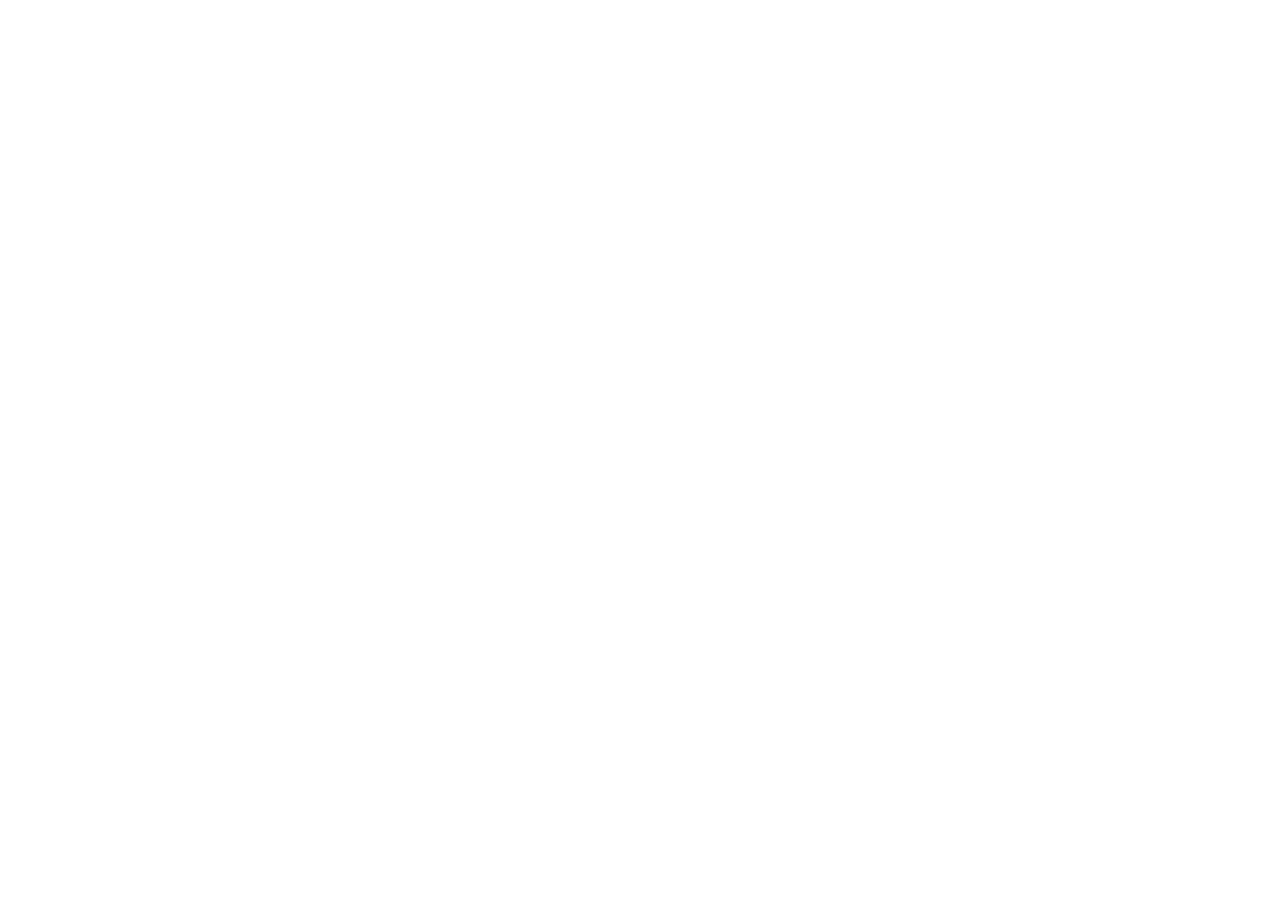
==== index.html @ a2d54a86 "add basic file structure" ====
<!DOCTYPE html>
<html lang="en">
<head>
    <meta charset="UTF-8">
    <meta name="viewport" content="width=device-width, initial-scale=1.0">
    <meta http-equiv="X-UA-Compatible" content="ie=edge">
    <title>Document</title>
</head>
<body>
    
</body>
</html>
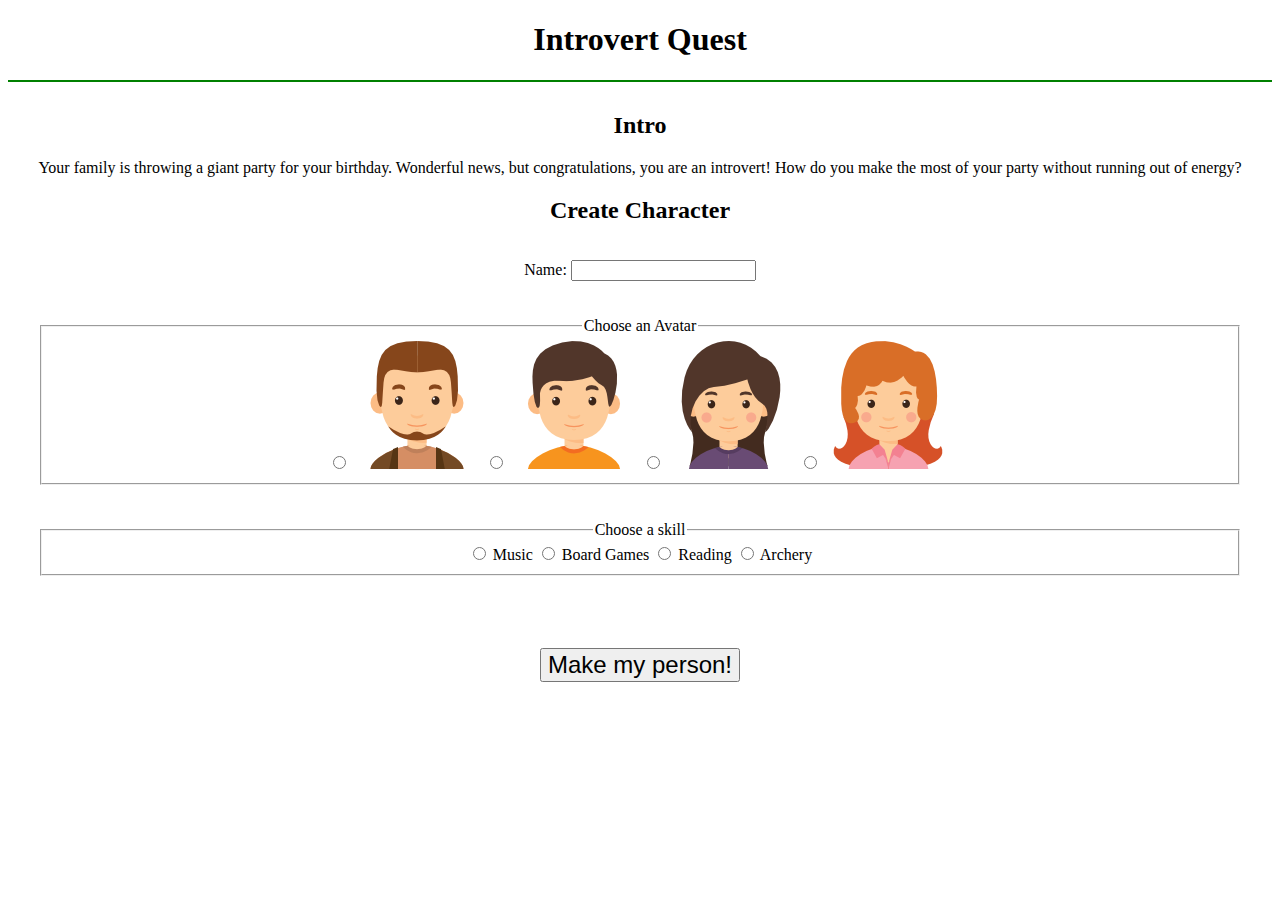
==== commit 083956e7: "fill out index.html page with form, content, and style" ====
--- a/index.html
+++ b/index.html
@@ -4,9 +4,67 @@
     <meta charset="UTF-8">
     <meta name="viewport" content="width=device-width, initial-scale=1.0">
     <meta http-equiv="X-UA-Compatible" content="ie=edge">
-    <title>Document</title>
+    <title>Introvert Quest</title>
+    <link rel="stylesheet" href="./src/styles.css">
+    <link rel="stylesheet" href="./src/home/home.css">
 </head>
 <body>
-    
+    <header>
+        <h1>Introvert Quest</h1>
+    </header>
+    <main>
+        <h2>Intro</h2>
+        <p>
+            Your family is throwing a giant party for your birthday. 
+            Wonderful news, but congratulations, you are an introvert! 
+            How do you make the most of your party without running out of energy? 
+        </p>
+        <h2>Create Character</h2>
+        <form id="create-character-form" class="add-margin">
+            <div class="add-margin">
+                <label for="name-input">Name: </label>
+                <input id="name-input" type="text">
+            </div>
+            <fieldset id="avatars" class="add-margin">
+                <legend>Choose an Avatar</legend>
+                <label>
+                    <input type="radio" name="avatar" value="man1" required>
+                    <img src="./assets/man1.png">
+                </label>
+                <label>
+                    <input type="radio" name="avatar" value="man2" required>
+                    <img src="./assets/man2.png">
+                </label>
+                <label>
+                    <input type="radio" name="avatar" value="woman1" required>
+                    <img src="./assets/woman1.png">
+                </label>
+                <label>
+                    <input type="radio" name="avatar" value="woman2" required>
+                    <img src="./assets/woman2.png">
+                </label>
+            </fieldset>
+            <fieldset id="skills" class="add-margin">
+                <legend>Choose a skill</legend>
+                <label>
+                    <input type="radio" name="skill" value="music" required>
+                    Music
+                </label>
+                <label>
+                    <input type="radio" name="skill" value="board-game" required>
+                    Board Games
+                </label>
+                <label>
+                    <input type="radio" name="skill" value="reading" required>
+                    Reading
+                </label>
+                <label>
+                    <input type="radio" name="skill" value="archery" required>
+                    Archery
+                </label>
+            </fieldset>
+            <button class="add-margin">Make my person!</button>
+        </form>
+    </main>
 </body>
 </html>--- a/src/styles.css
+++ b/src/styles.css
@@ -0,0 +1,16 @@
+header {
+    border-bottom: 2px green solid;
+}
+
+main {
+    margin: 30px
+}
+
+body {
+    text-align: center;
+}
+
+.add-margin {
+    margin-top: 3%;
+    margin-bottom: 3%;
+}--- a/src/home/home.css
+++ b/src/home/home.css
@@ -0,0 +1,3 @@
+button {
+    font-size: 24px;
+}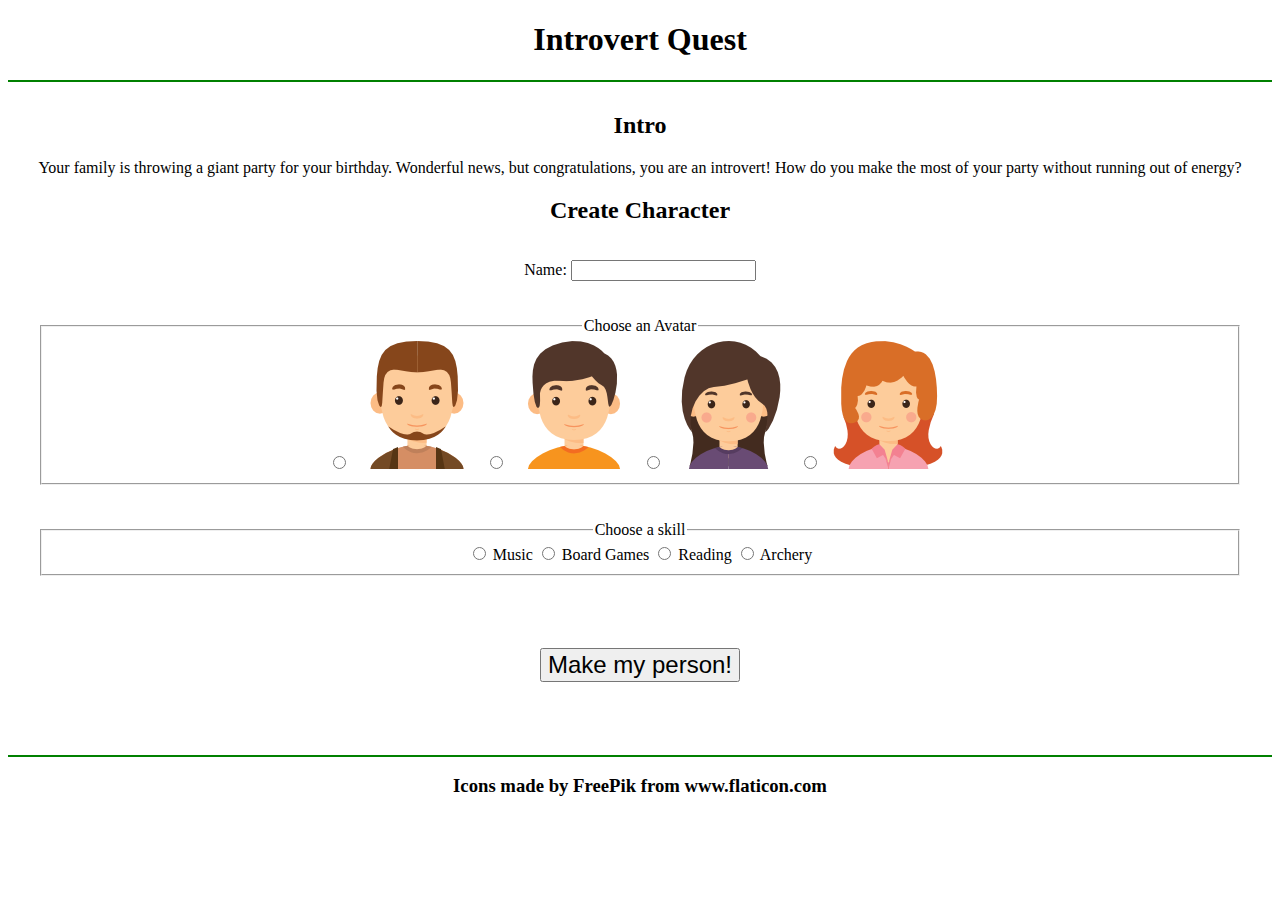
==== commit 790bed4e: "update map pic and add citation" ====
--- a/index.html
+++ b/index.html
@@ -23,7 +23,7 @@
         <form id="create-character-form" class="add-margin">
             <div class="add-margin">
                 <label for="name-input">Name: </label>
-                <input id="name-input" type="text">
+                <input id="name-input" type="text" name="name">
             </div>
             <fieldset id="avatars" class="add-margin">
                 <legend>Choose an Avatar</legend>
@@ -66,5 +66,9 @@
             <button class="add-margin">Make my person!</button>
         </form>
     </main>
+    <footer>
+        <h3>Icons made by FreePik from www.flaticon.com </h3>
+    </footer>
+    <script type="module" src="src/home/index.js"></script>
 </body>
 </html>--- a/src/styles.css
+++ b/src/styles.css
@@ -13,4 +13,8 @@
 .add-margin {
     margin-top: 3%;
     margin-bottom: 3%;
+}
+
+footer {
+    border-top: 2px green solid;
 }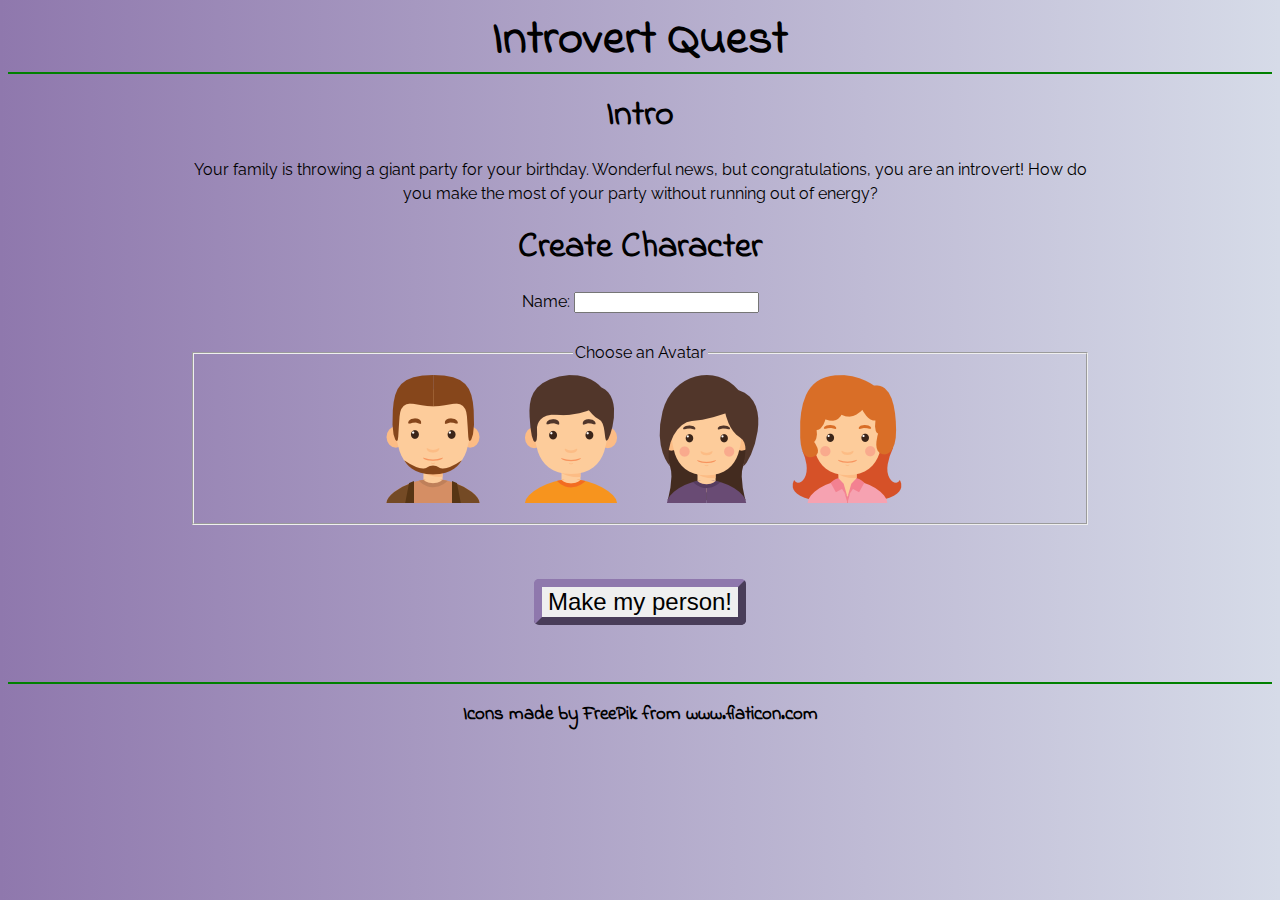
==== commit 2921fcee: "take out fieldset in index.js that is not used during the story at all" ====
--- a/index.html
+++ b/index.html
@@ -10,7 +10,9 @@
 </head>
 <body>
     <header>
-        <h1>Introvert Quest</h1>
+        <h1>
+            Introvert Quest
+        </h1>
     </header>
     <main>
         <h2>Intro</h2>
@@ -23,7 +25,7 @@
         <form id="create-character-form" class="add-margin">
             <div class="add-margin">
                 <label for="name-input">Name: </label>
-                <input id="name-input" type="text" name="name">
+                <input id="name-input" type="text" name="name" required>
             </div>
             <fieldset id="avatars" class="add-margin">
                 <legend>Choose an Avatar</legend>
@@ -44,25 +46,6 @@
                     <img src="./assets/woman2.png">
                 </label>
             </fieldset>
-            <fieldset id="skills" class="add-margin">
-                <legend>Choose a skill</legend>
-                <label>
-                    <input type="radio" name="skill" value="music" required>
-                    Music
-                </label>
-                <label>
-                    <input type="radio" name="skill" value="board-game" required>
-                    Board Games
-                </label>
-                <label>
-                    <input type="radio" name="skill" value="reading" required>
-                    Reading
-                </label>
-                <label>
-                    <input type="radio" name="skill" value="archery" required>
-                    Archery
-                </label>
-            </fieldset>
             <button class="add-margin">Make my person!</button>
         </form>
     </main>
--- a/src/styles.css
+++ b/src/styles.css
@@ -1,13 +1,44 @@
+@import url('https://fonts.googleapis.com/css?family=Indie+Flower|Raleway');
+
+html {
+    background-image: linear-gradient(to right, #8F78AD, #D6DBE8);
+    line-height: 1.5em;
+}
+
 header {
     border-bottom: 2px green solid;
+    display: flex;
+    justify-content: space-around;
+    align-items: center; 
+}
+
+h1, h2, h3 {
+    font-family: 'Indie Flower', cursive;
+}
+
+h1 {
+    font-size: 48px;
+    margin-top: 20px;
+    margin-bottom: 20px;
+}
+
+h2 {
+    font-size: 36px;
+}
+
+#avatar-name {
+    display: flex;
+    align-items: center; 
 }
 
 main {
-    margin: 30px
+    margin: 30px auto;
+    max-width: 900px;
 }
 
 body {
     text-align: center;
+    font-family: 'Raleway', sans-serif;
 }
 
 .add-margin {
@@ -17,4 +48,29 @@
 
 footer {
     border-top: 2px green solid;
-}+}
+
+section {
+    border: 2px black solid;
+    margin: 25px;
+    padding: 10px;
+    background: rgb(255, 255, 255, 0.6);
+}
+
+.hidden {
+    display: none
+}
+
+button {
+    font-size: 24px;
+    margin: 10px;
+    border: 0.5rem outset #8F78AD;
+    border-radius: 5px;
+}
+
+button:hover {
+    cursor: pointer;
+}
+
+
+  --- a/src/home/home.css
+++ b/src/home/home.css
@@ -1,3 +1,24 @@
 button {
     font-size: 24px;
+}
+
+/* Source https://stackoverflow.com/questions/17541614/use-images-instead-of-radio-buttons */
+/* HIDE RADIO */
+#avatars [type=radio] { 
+    position: absolute;
+    opacity: 0;
+    width: 0;
+    height: 0;
+}
+/* IMAGE STYLES */
+#avatars [type=radio] + img {
+    cursor: pointer;
+    margin: 3px;
+    padding-top: 2px;
+}
+  
+/* CHECKED STYLES */
+#avatars [type=radio]:checked + img {
+    box-shadow: 0 0 3px 3px purple;
+    border-radius: 25%;
 }